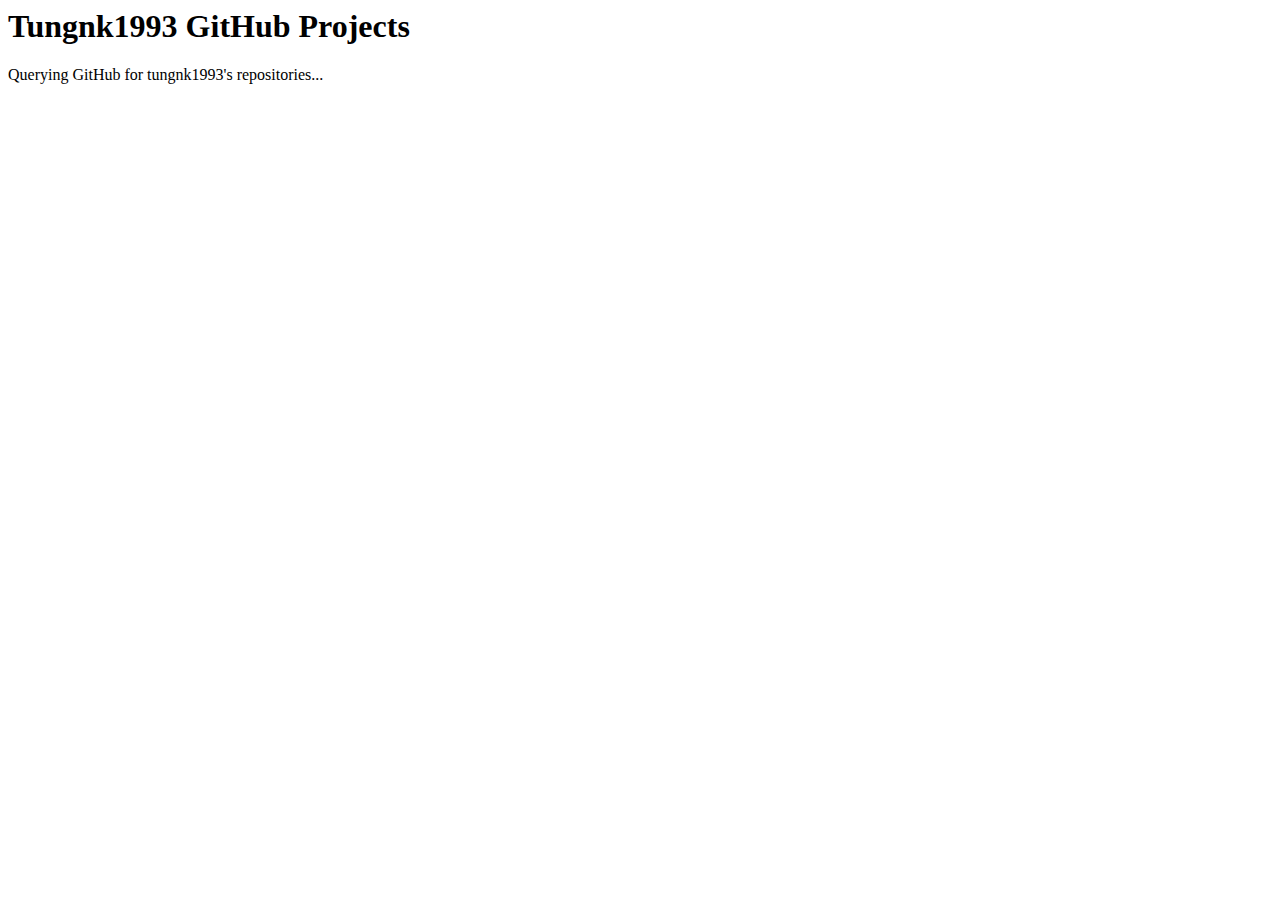
==== index.html @ 31bd58d0 "Testing GitHub API using jQuery" ====
<html>
	<head>
		<title>GitHub Visualization</title>
		<script src="./javascripts/jquery.min.js" type="text/javascript"></script>
		<script src="./javascripts/app.js" type="text/javascript"></script>
		<script src="./javascripts/d3.min.js" type="text/javascript"></script>
	</head>

	<body>
		<h1>Tungnk1993 GitHub Projects</h1>
		<div id="my-github-projects"></div>
		<script type="text/javascript">
		$(function() {
			$("#my-github-projects").loadRepositories("tungnk1993");
		});
		</script>
	</body>
</html>
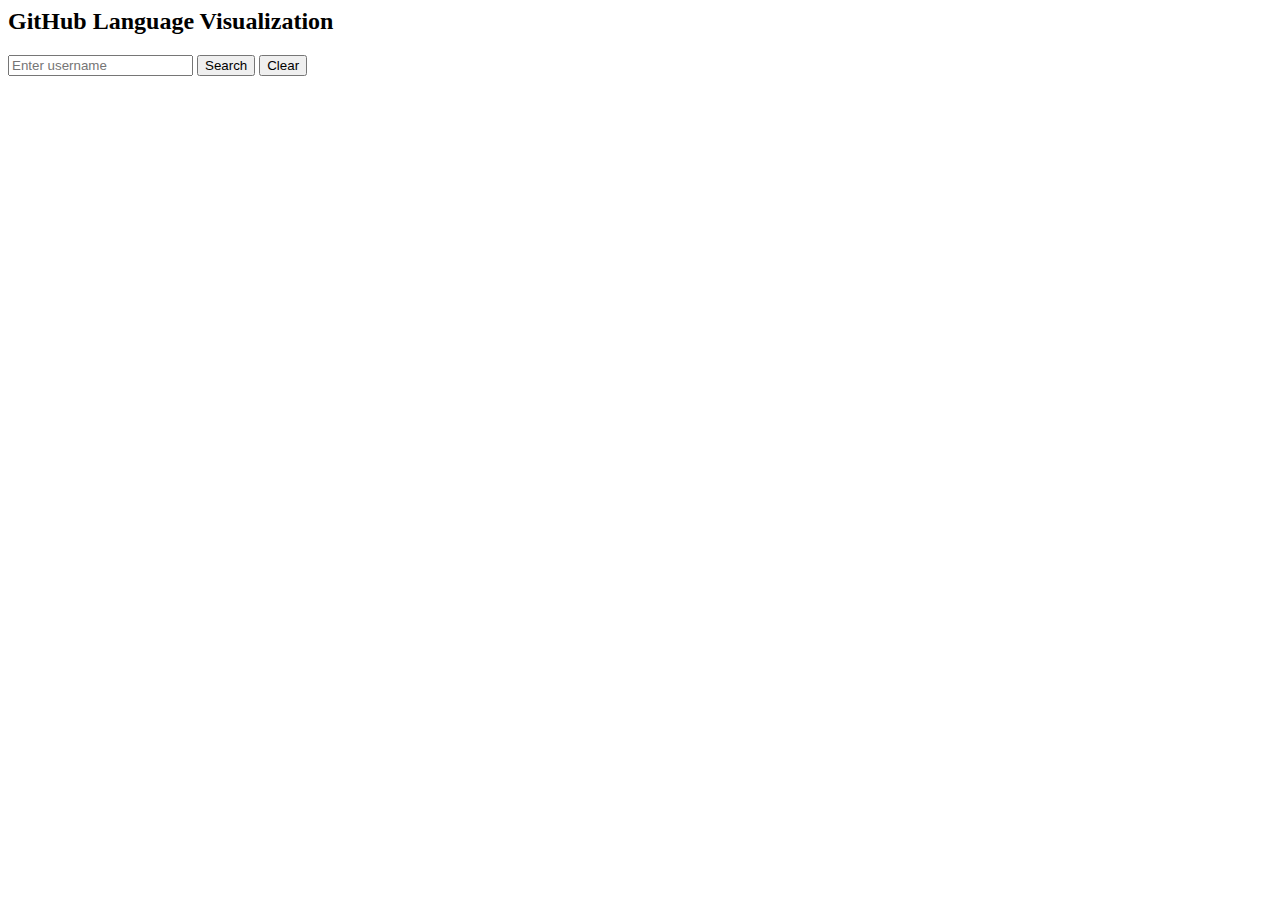
==== commit 64735e0f: "Raw Data form without visualization" ====
--- a/index.html
+++ b/index.html
@@ -1,18 +1,37 @@
 <html>
-	<head>
-		<title>GitHub Visualization</title>
-		<script src="./javascripts/jquery.min.js" type="text/javascript"></script>
-		<script src="./javascripts/app.js" type="text/javascript"></script>
-		<script src="./javascripts/d3.min.js" type="text/javascript"></script>
-	</head>
+<head>
+<title>GitHub Visualization</title>
+<script src="./javascripts/jquery.min.js" type="text/javascript"></script>
+<script src="./javascripts/app.js" type="text/javascript"></script>
+<script src="./javascripts/d3.min.js" type="text/javascript"></script>
+</head>
 
-	<body>
-		<h1>Tungnk1993 GitHub Projects</h1>
-		<div id="my-github-projects"></div>
-		<script type="text/javascript">
-		$(function() {
-			$("#my-github-projects").loadRepositories("tungnk1993");
-		});
-		</script>
-	</body>
+<body>
+
+	<div class="row">
+		<div class="large-centered columns center-text">
+			<h2>GitHub Language Visualization</h2>
+		</div>
+	</div>
+
+	<div class="row">
+		<div class="small-9 columns">
+			<input type="text" placeholder="Enter username" id="term" />
+			<button id="search" class="button tiny radius">Search</button>
+			<button id="clear" class="button tiny radius">Clear</button>
+		</div>
+	</div>
+
+	<div class="row">
+		<div class="small-6 large-centered columns center-text" id="username">
+		</div>
+	</div>
+
+	<div class="row">
+		<ol id="langDetails"></ol>
+	</div>
+	
+	<div class="large-7 medium-7 small-12 columns" id="chart"></div>
+
+</body>
 </html>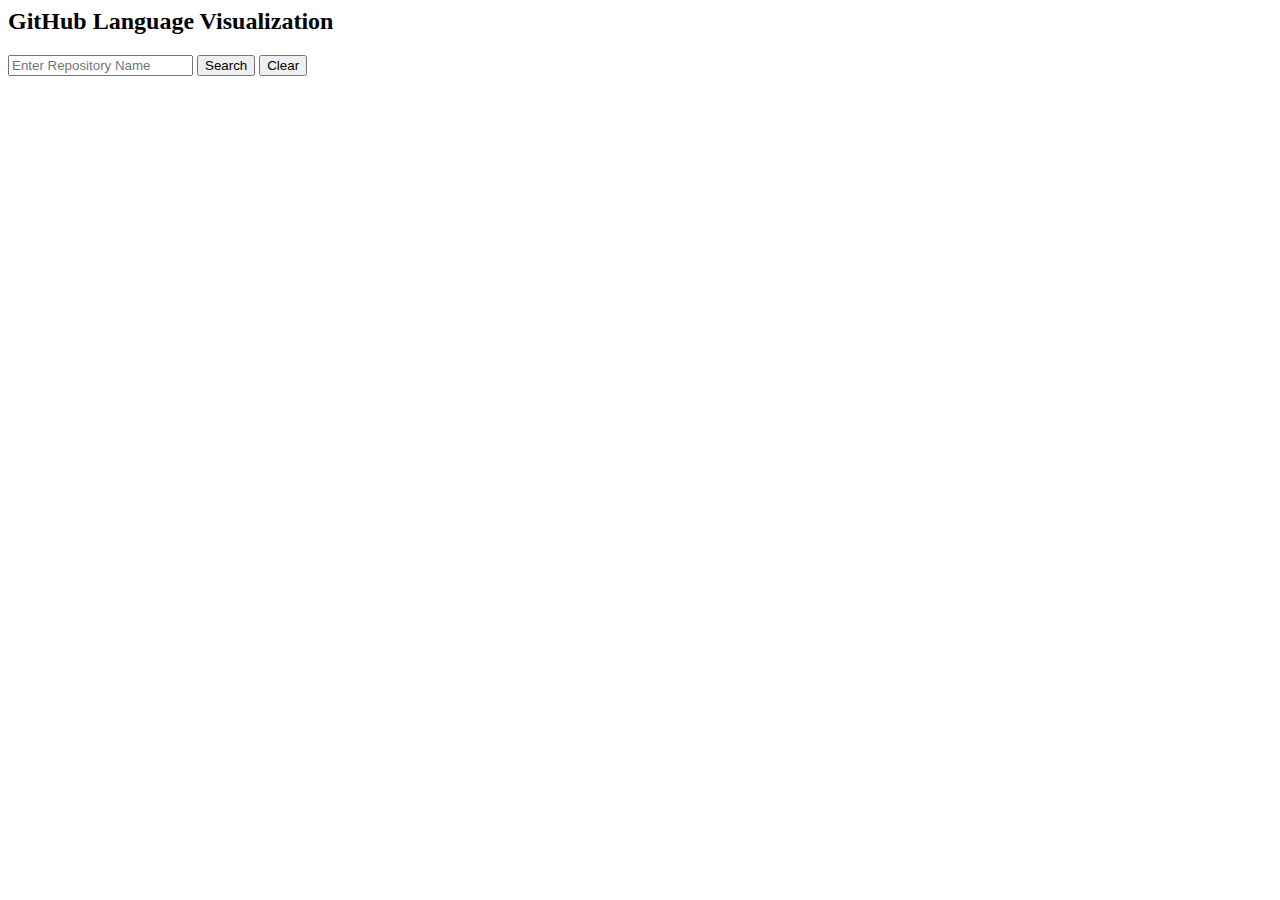
==== commit 1b59c469: "Final Wrap Up for language visualization" ====
--- a/index.html
+++ b/index.html
@@ -4,6 +4,18 @@
 <script src="./javascripts/jquery.min.js" type="text/javascript"></script>
 <script src="./javascripts/app.js" type="text/javascript"></script>
 <script src="./javascripts/d3.min.js" type="text/javascript"></script>
+
+<style>
+.arc text {
+	font: 10px sans-serif;
+	text-anchor: middle;
+}
+
+.arc path {
+	stroke: #fff;
+}
+</style>
+
 </head>
 
 <body>
@@ -16,7 +28,7 @@
 
 	<div class="row">
 		<div class="small-9 columns">
-			<input type="text" placeholder="Enter username" id="term" />
+			<input type="text" placeholder="Enter Repository Name" id="term" />
 			<button id="search" class="button tiny radius">Search</button>
 			<button id="clear" class="button tiny radius">Clear</button>
 		</div>
@@ -30,7 +42,7 @@
 	<div class="row">
 		<ol id="langDetails"></ol>
 	</div>
-	
+
 	<div class="large-7 medium-7 small-12 columns" id="chart"></div>
 
 </body>
